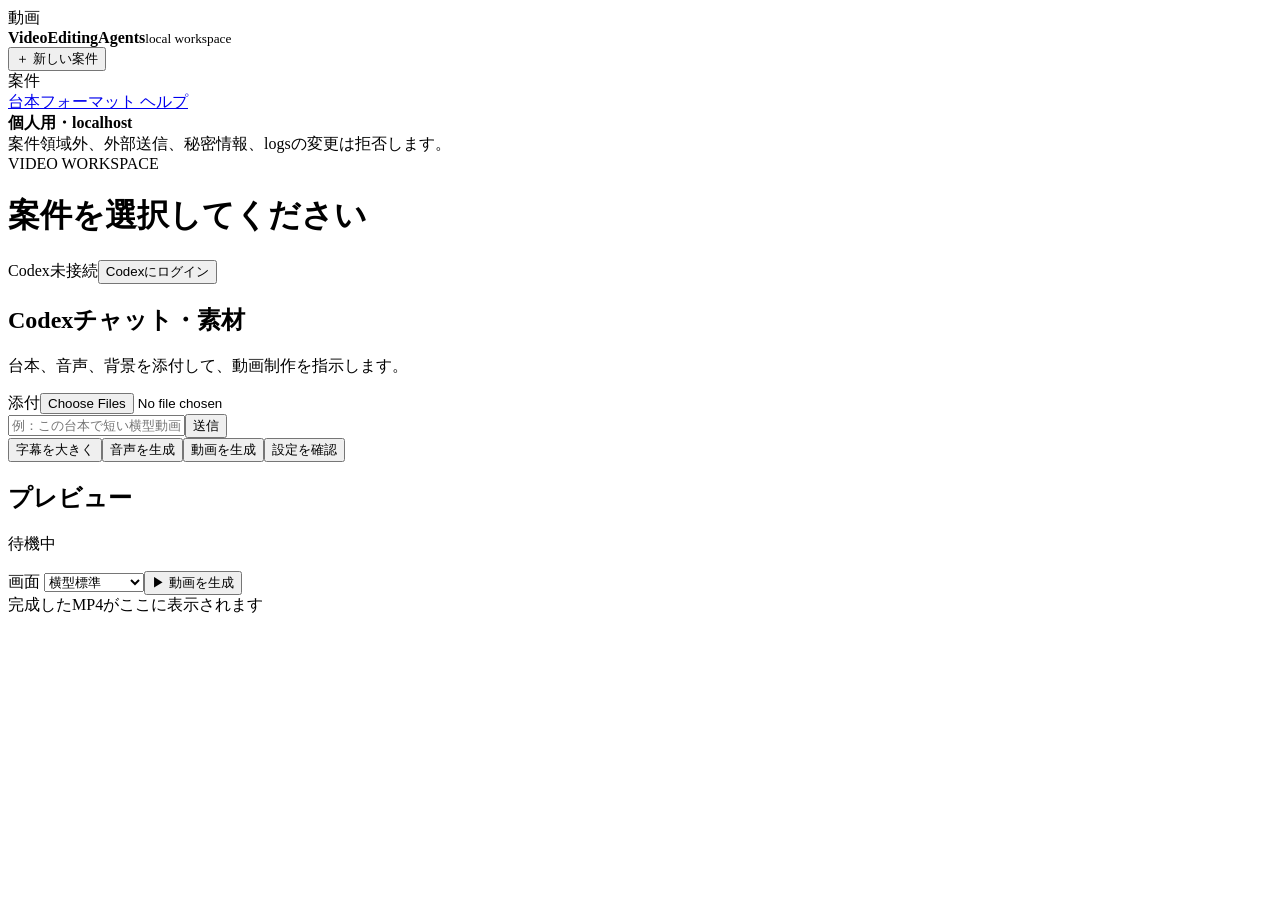
==== webapp/static/index.html @ 2bf3a623 "Add local video editing agent workspace" ====
<!doctype html>
<html lang="ja"><head><meta charset="utf-8"><meta name="viewport" content="width=device-width,initial-scale=1"><title>VideoEditingAgents</title><link rel="stylesheet" href="/static/app.css"></head>
<body><div class="shell"><aside class="sidebar"><div class="brand"><span class="mark">動画</span><div><strong>VideoEditingAgents</strong><small>local workspace</small></div></div><button id="newProject" class="primary">＋ 新しい案件</button><div class="label">案件</div><div id="projects" class="project-list"></div><a class="nav-link" href="/static/help.html">台本フォーマット ヘルプ</a><div class="security-note"><strong>個人用・localhost</strong><br>案件領域外、外部送信、秘密情報、logsの変更は拒否します。</div></aside><main class="main"><header class="topbar"><div><span class="eyebrow">VIDEO WORKSPACE</span><h1 id="projectTitle">案件を選択してください</h1></div><div class="top-actions"><span id="codexStatus" class="status">Codex未接続</span><button id="codexLogin" class="secondary">Codexにログイン</button></div></header><section class="workspace"><div class="chat-column panel"><div class="panel-head"><div><h2>Codexチャット・素材</h2><p>台本、音声、背景を添付して、動画制作を指示します。</p></div><label class="upload">添付<input id="upload" type="file" multiple></label></div><div id="files" class="attachments"></div><div id="messages" class="messages"></div><form id="chatForm" class="composer"><input id="message" placeholder="例：この台本で短い横型動画を作って" autocomplete="off"><button class="primary">送信</button></form><div class="quick"><button data-message="字幕を大きくして">字幕を大きく</button><button data-message="VOICEVOXで音声を生成して">音声を生成</button><button data-message="この台本で動画を生成して">動画を生成</button><button data-message="現在の台本と設定を確認して">設定を確認</button></div></div><div class="preview-column"><section class="panel preview"><div class="panel-head"><div><h2>プレビュー</h2><p id="jobStatus">待機中</p></div><div class="preview-actions"><label class="orientation-control">画面 <select id="videoOrientation"><option value="landscape">横型標準</option><option value="portrait">縦型ショート</option></select></label><button id="render" class="primary">▶ 動画を生成</button></div></div><div id="player" class="player"><div class="empty">完成したMP4がここに表示されます</div></div><div id="artifacts" class="artifacts"></div></section></div></section></main></div><script src="/static/app.js"></script></body></html>
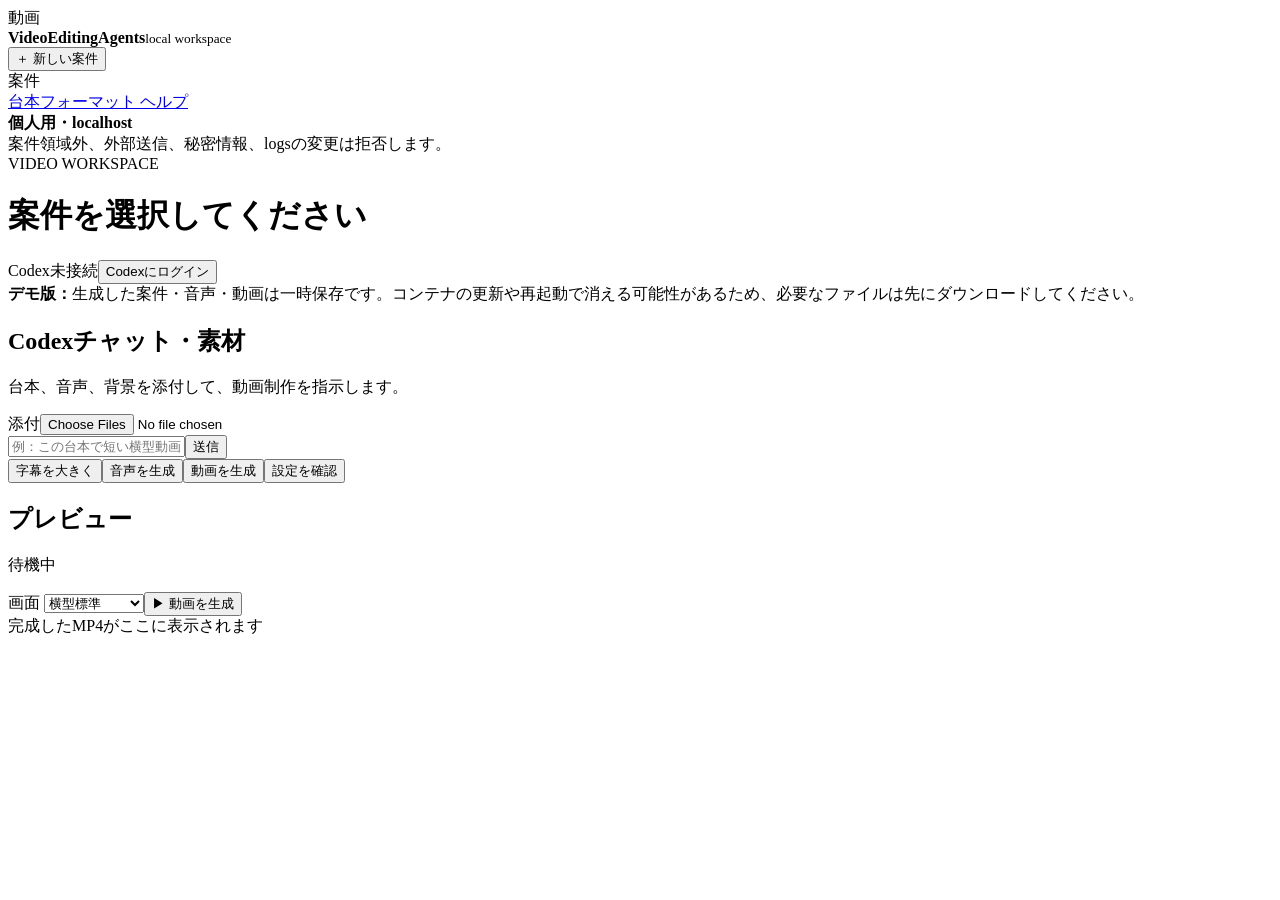
==== commit 059ea8e0: "Add Docker server demo with seeded sample project" ====
--- a/webapp/static/index.html
+++ b/webapp/static/index.html
@@ -1,3 +1,3 @@
 <!doctype html>
 <html lang="ja"><head><meta charset="utf-8"><meta name="viewport" content="width=device-width,initial-scale=1"><title>VideoEditingAgents</title><link rel="stylesheet" href="/static/app.css"></head>
-<body><div class="shell"><aside class="sidebar"><div class="brand"><span class="mark">動画</span><div><strong>VideoEditingAgents</strong><small>local workspace</small></div></div><button id="newProject" class="primary">＋ 新しい案件</button><div class="label">案件</div><div id="projects" class="project-list"></div><a class="nav-link" href="/static/help.html">台本フォーマット ヘルプ</a><div class="security-note"><strong>個人用・localhost</strong><br>案件領域外、外部送信、秘密情報、logsの変更は拒否します。</div></aside><main class="main"><header class="topbar"><div><span class="eyebrow">VIDEO WORKSPACE</span><h1 id="projectTitle">案件を選択してください</h1></div><div class="top-actions"><span id="codexStatus" class="status">Codex未接続</span><button id="codexLogin" class="secondary">Codexにログイン</button></div></header><section class="workspace"><div class="chat-column panel"><div class="panel-head"><div><h2>Codexチャット・素材</h2><p>台本、音声、背景を添付して、動画制作を指示します。</p></div><label class="upload">添付<input id="upload" type="file" multiple></label></div><div id="files" class="attachments"></div><div id="messages" class="messages"></div><form id="chatForm" class="composer"><input id="message" placeholder="例：この台本で短い横型動画を作って" autocomplete="off"><button class="primary">送信</button></form><div class="quick"><button data-message="字幕を大きくして">字幕を大きく</button><button data-message="VOICEVOXで音声を生成して">音声を生成</button><button data-message="この台本で動画を生成して">動画を生成</button><button data-message="現在の台本と設定を確認して">設定を確認</button></div></div><div class="preview-column"><section class="panel preview"><div class="panel-head"><div><h2>プレビュー</h2><p id="jobStatus">待機中</p></div><div class="preview-actions"><label class="orientation-control">画面 <select id="videoOrientation"><option value="landscape">横型標準</option><option value="portrait">縦型ショート</option></select></label><button id="render" class="primary">▶ 動画を生成</button></div></div><div id="player" class="player"><div class="empty">完成したMP4がここに表示されます</div></div><div id="artifacts" class="artifacts"></div></section></div></section></main></div><script src="/static/app.js"></script></body></html>
+<body><div class="shell"><aside class="sidebar"><div class="brand"><span class="mark">動画</span><div><strong>VideoEditingAgents</strong><small>local workspace</small></div></div><button id="newProject" class="primary">＋ 新しい案件</button><div class="label">案件</div><div id="projects" class="project-list"></div><a class="nav-link" href="/static/help.html">台本フォーマット ヘルプ</a><div class="security-note"><strong>個人用・localhost</strong><br>案件領域外、外部送信、秘密情報、logsの変更は拒否します。</div></aside><main class="main"><header class="topbar"><div><span class="eyebrow">VIDEO WORKSPACE</span><h1 id="projectTitle">案件を選択してください</h1></div><div class="top-actions"><span id="codexStatus" class="status">Codex未接続</span><button id="codexLogin" class="secondary">Codexにログイン</button></div></header><div class="demo-banner"><strong>デモ版：</strong>生成した案件・音声・動画は一時保存です。コンテナの更新や再起動で消える可能性があるため、必要なファイルは先にダウンロードしてください。</div><section class="workspace"><div class="chat-column panel"><div class="panel-head"><div><h2>Codexチャット・素材</h2><p>台本、音声、背景を添付して、動画制作を指示します。</p></div><label class="upload">添付<input id="upload" type="file" multiple></label></div><div id="files" class="attachments"></div><div id="messages" class="messages"></div><form id="chatForm" class="composer"><input id="message" placeholder="例：この台本で短い横型動画を作って" autocomplete="off"><button class="primary">送信</button></form><div class="quick"><button data-message="字幕を大きくして">字幕を大きく</button><button data-message="VOICEVOXで音声を生成して">音声を生成</button><button data-message="この台本で動画を生成して">動画を生成</button><button data-message="現在の台本と設定を確認して">設定を確認</button></div></div><div class="preview-column"><section class="panel preview"><div class="panel-head"><div><h2>プレビュー</h2><p id="jobStatus">待機中</p></div><div class="preview-actions"><label class="orientation-control">画面 <select id="videoOrientation"><option value="landscape">横型標準</option><option value="portrait">縦型ショート</option></select></label><button id="render" class="primary">▶ 動画を生成</button></div></div><div id="player" class="player"><div class="empty">完成したMP4がここに表示されます</div></div><div id="artifacts" class="artifacts"></div></section></div></section></main></div><script src="/static/app.js"></script></body></html>
